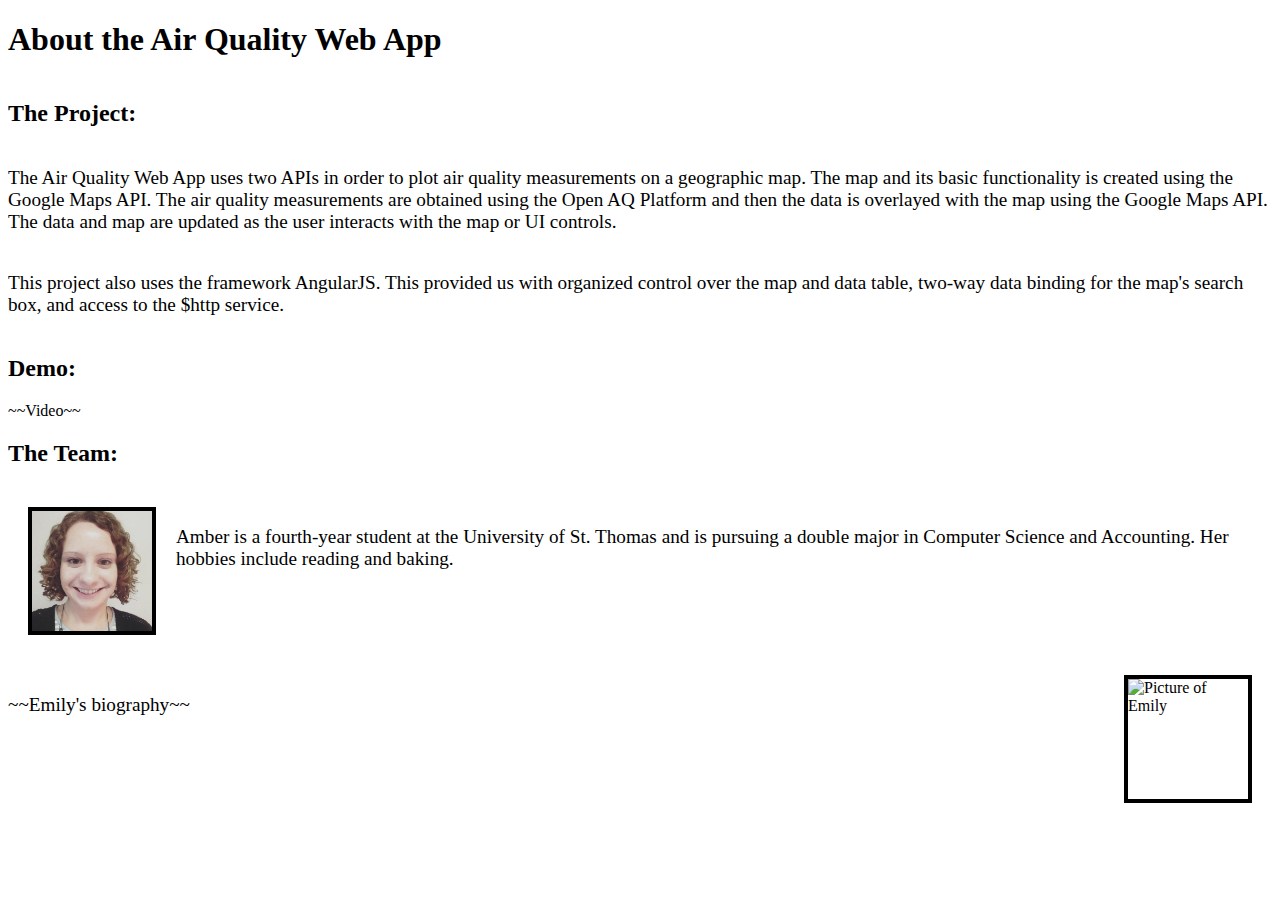
==== about.html @ edbbb0cb "'about' page template" ====
<!DOCTYPE html>

<!--
	Emily Meuer
	Amber Krause
	04/02/2018

	About Page for Air Quality Web App for CISC 375
-->

<html>
	<head>
		<meta charset="utf-8"/>
		<meta name="viewport" content="width=device-width, initial-scale=1"/>
		<link rel="stylesheet" href="style.css"/>
		<title>About</title>
	</head>
	<body>
    <h1>About the Air Quality Web App</h1>

		<div class="container">
			<h2>The Project:</h2>
			<p>The Air Quality Web App uses two APIs in order to plot air quality measurements on a geographic
				map. The map and its basic functionality is created using the Google Maps API. The air quality
				measurements are obtained using the Open AQ Platform and then the data is overlayed with the map
				using the Google Maps API. The data and map are updated as the user interacts with the map or UI
				controls.
			</p>
			<p>This project also uses the framework AngularJS. This provided us with organized control over the
				map and data table, two-way data binding for the map's search box, and access to the $http service.
			</p>
		</div>

		<div class="container">
			<h2>Demo:</h2>
			~~Video~~
		</div>

    <div class="container">
      <h2>The Team:</h2>
			<div class="container">
        <img src="images/amberpic.jpg" alt="Picture of Amber" class="profile-pic" align="left"/>
				<p>Amber is a fourth-year student at the University of St. Thomas and is pursuing a double major in Computer Science and Accounting. Her hobbies include reading and baking.</p>
      </div>
			<div class="container">
				<img src="" alt="Picture of Emily" class="profile-pic" align="right"/>
				<p>~~Emily's biography~~</p>
			</div>
    </div>

	</body>
</html>
---- style.css ----
/*
    Amber Krause, Emily Meuer
    March 2018

    Air Quality Web App Assignment for Web Development
*/

#map {
  height: 400px;
  width: 400px;
}

table, td, th, tr {
  background-color: #cccccc;
  border-collapse: collapse;
}

tbody {
  border-collapse: collapse;
}

p {
  font-size: 1.2rem;
  padding-top: 20px;
}

.ng-scope {
  border-collapse: collapse;
}

.ng-binding {
  border: 1px solid #cccccc;
  border-collapse: collapse;
}

.profile-pic {
  border: 4px solid black;
  height: 120px;
  width: 120px;
  margin: 20px;
}

.container {
  width: 100%;
  overflow: auto;
}
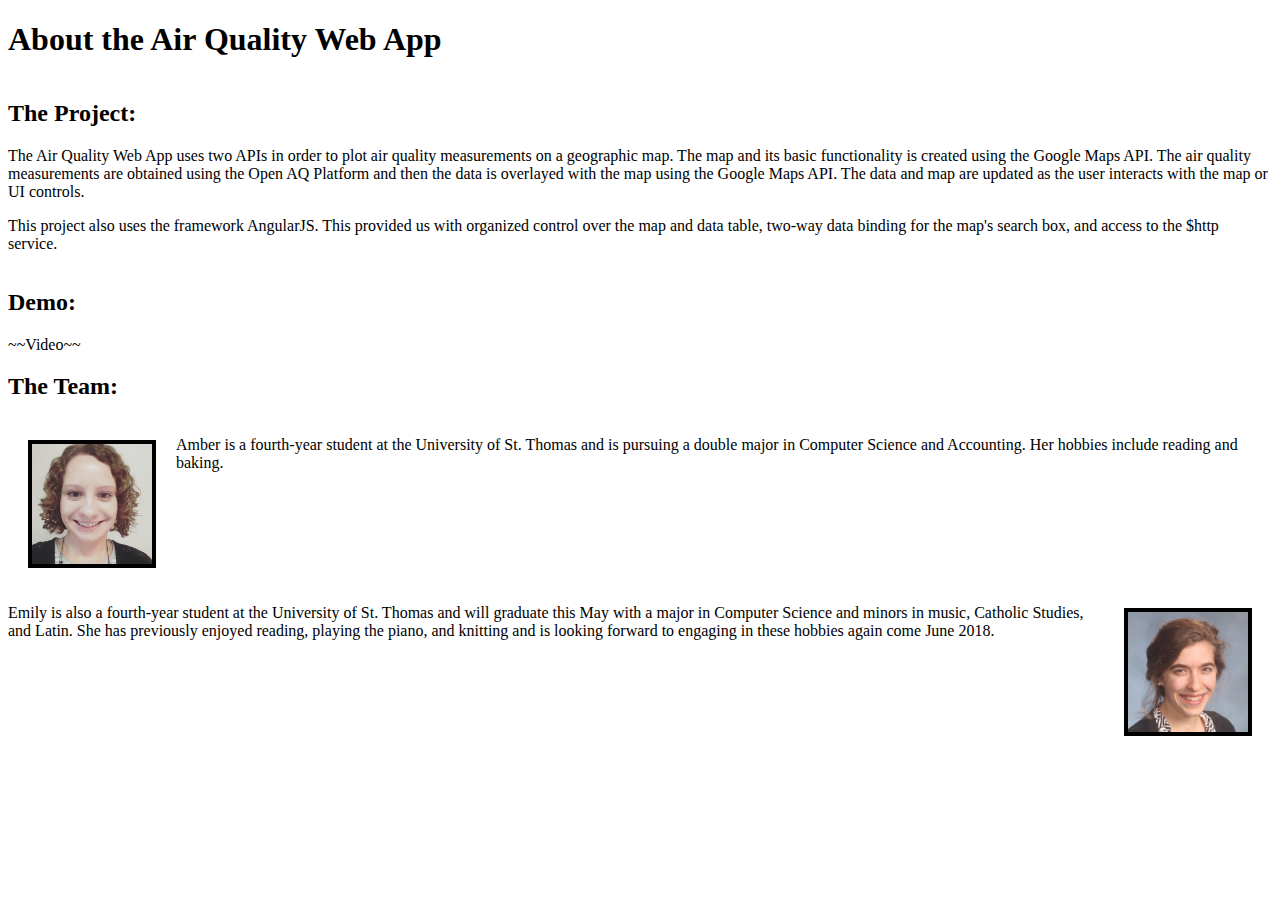
==== commit 13e9545a: "Heatmap should have colors" ====
--- a/about.html
+++ b/about.html
@@ -43,8 +43,14 @@
 				<p>Amber is a fourth-year student at the University of St. Thomas and is pursuing a double major in Computer Science and Accounting. Her hobbies include reading and baking.</p>
       </div>
 			<div class="container">
-				<img src="" alt="Picture of Emily" class="profile-pic" align="right"/>
-				<p>~~Emily's biography~~</p>
+				<img src="images/emilypic.jpg" alt="Picture of Emily" class="profile-pic" align="right"/>
+				<p>
+					Emily is also a fourth-year student at the University of St. Thomas and
+					will graduate this May with a major in Computer Science and minors
+					in music, Catholic Studies, and Latin.  She has previously enjoyed
+					reading, playing the piano, and knitting and is looking
+					forward to engaging in these hobbies again come June 2018.
+				</p>
 			</div>
     </div>
 
--- a/style.css
+++ b/style.css
@@ -5,25 +5,58 @@
     Air Quality Web App Assignment for Web Development
 */
 
+html {
+    font-size: 1em;
+    float: left;
+}
+
 #map {
-  height: 400px;
-  width: 400px;
+    height: 400px;
+    width: 500px;
+    position: relative;
+    float: left;
+    clear: left;
+}
+
+#filter {
+    width: 20rem;
+    clear: right;
+    float: left;
+    margin: 2rem;
+    padding: .5rem;
+    border: 1px solid black;
+    position: relative;
+}
+
+#aqDataTable {
+    float: left;
+    clear: left;
+    margin: 2rem;
+}
+
+#bc {
+    background-color: #ffccff;
+}
+
+#divBC {
+    background-color: #ff00ff;
 }
 
 table, td, th, tr {
-  background-color: #cccccc;
+  /*background-color: #ffccff;*/
   border-collapse: collapse;
+  border: 1px solid black;
 }
 
 tbody {
   border-collapse: collapse;
-}
-
+};
+/*
 p {
   font-size: 1.2rem;
   padding-top: 20px;
 }
-
+/*
 .ng-scope {
   border-collapse: collapse;
 }
@@ -31,6 +64,24 @@
 .ng-binding {
   border: 1px solid #cccccc;
   border-collapse: collapse;
+}
+*/
+#floatRight {
+    float: right;
+    text-align: right;
+    width: 100%;
+}
+
+#footer {
+    float: left;
+}
+
+.bold {
+    font-weight: bold;
+}
+
+.italic {
+    font-style: italic;
 }
 
 .profile-pic {
@@ -44,3 +95,48 @@
   width: 100%;
   overflow: auto;
 }
+
+
+.filterParamContainer {
+    /*width: 200px;*/
+    position: relative;
+}
+
+.slider {
+    float: right;
+    /*left: 50px;*/
+}
+
+.text {
+    float: right;
+    width: 3rem;
+    text-align: center;
+}
+
+.bc {
+    background-color: red;
+}
+
+.co {
+    background-color: orange;
+}
+
+.no2 {
+    background-color: yellow;
+}
+
+.o3 {
+    background-color: teal;
+}
+
+.pm10 {
+    background-color: green;
+}
+
+.pm25 {
+    background-color: blue;
+}
+
+.so2 {
+    background-color: purple;
+}
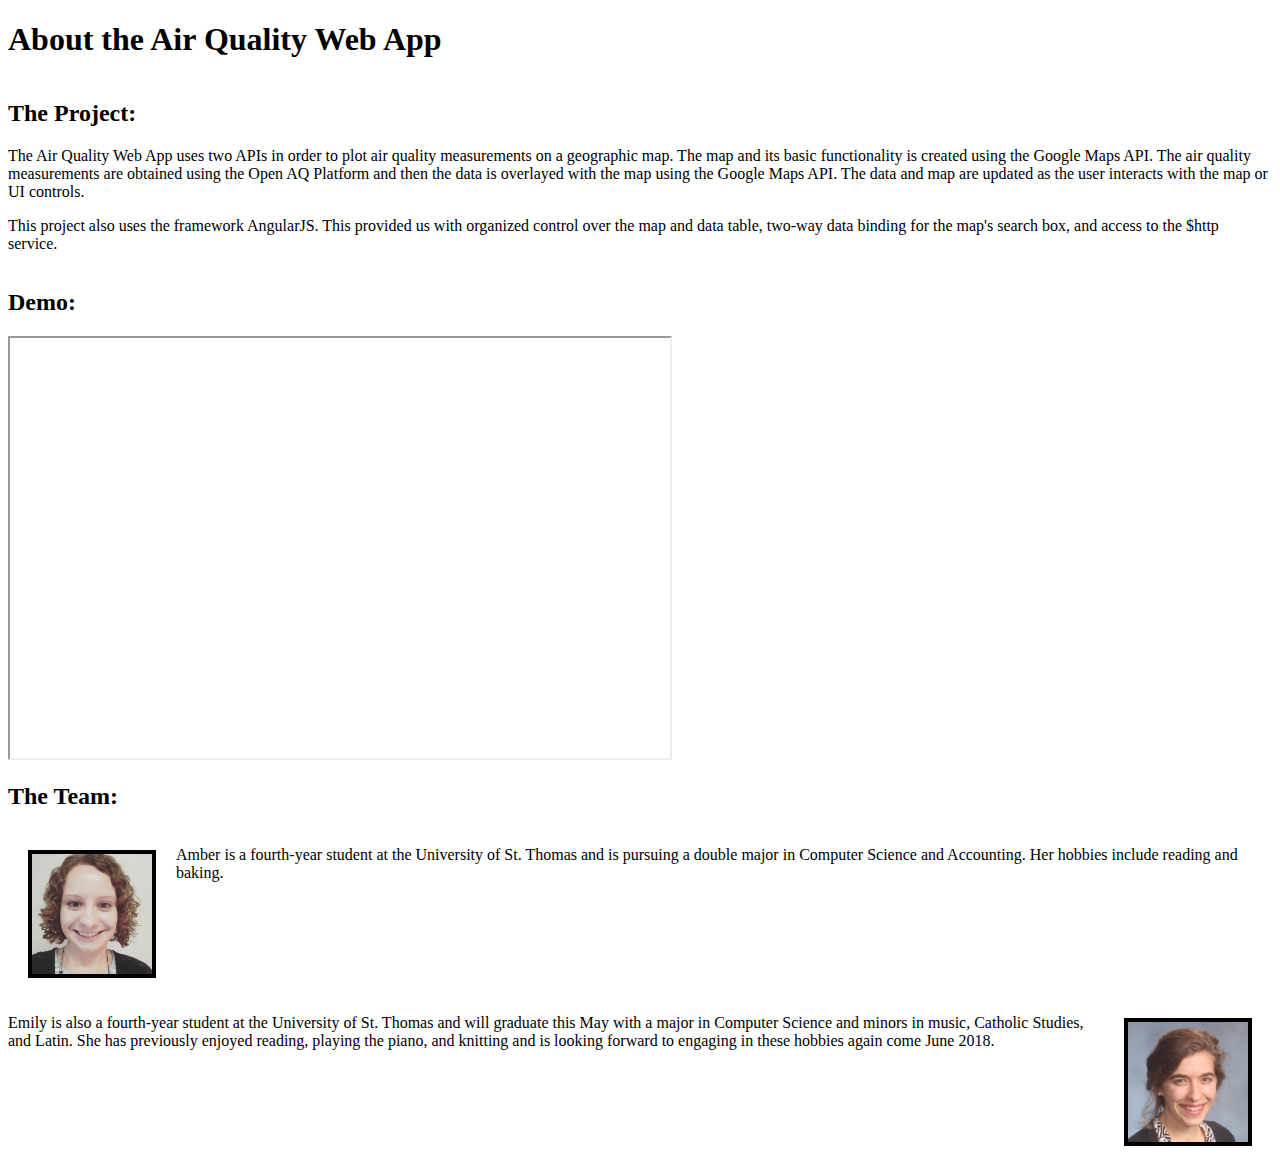
==== commit 427346d3: "iframe for vid" ====
--- a/about.html
+++ b/about.html
@@ -33,7 +33,9 @@
 
 		<div class="container">
 			<h2>Demo:</h2>
-			~~Video~~
+			<iframe width="660" height="420"
+				src="https://www.youtube.com/embed/tgbNymZ7vqY">//replace with correct vid
+			</iframe>
 		</div>
 
     <div class="container">
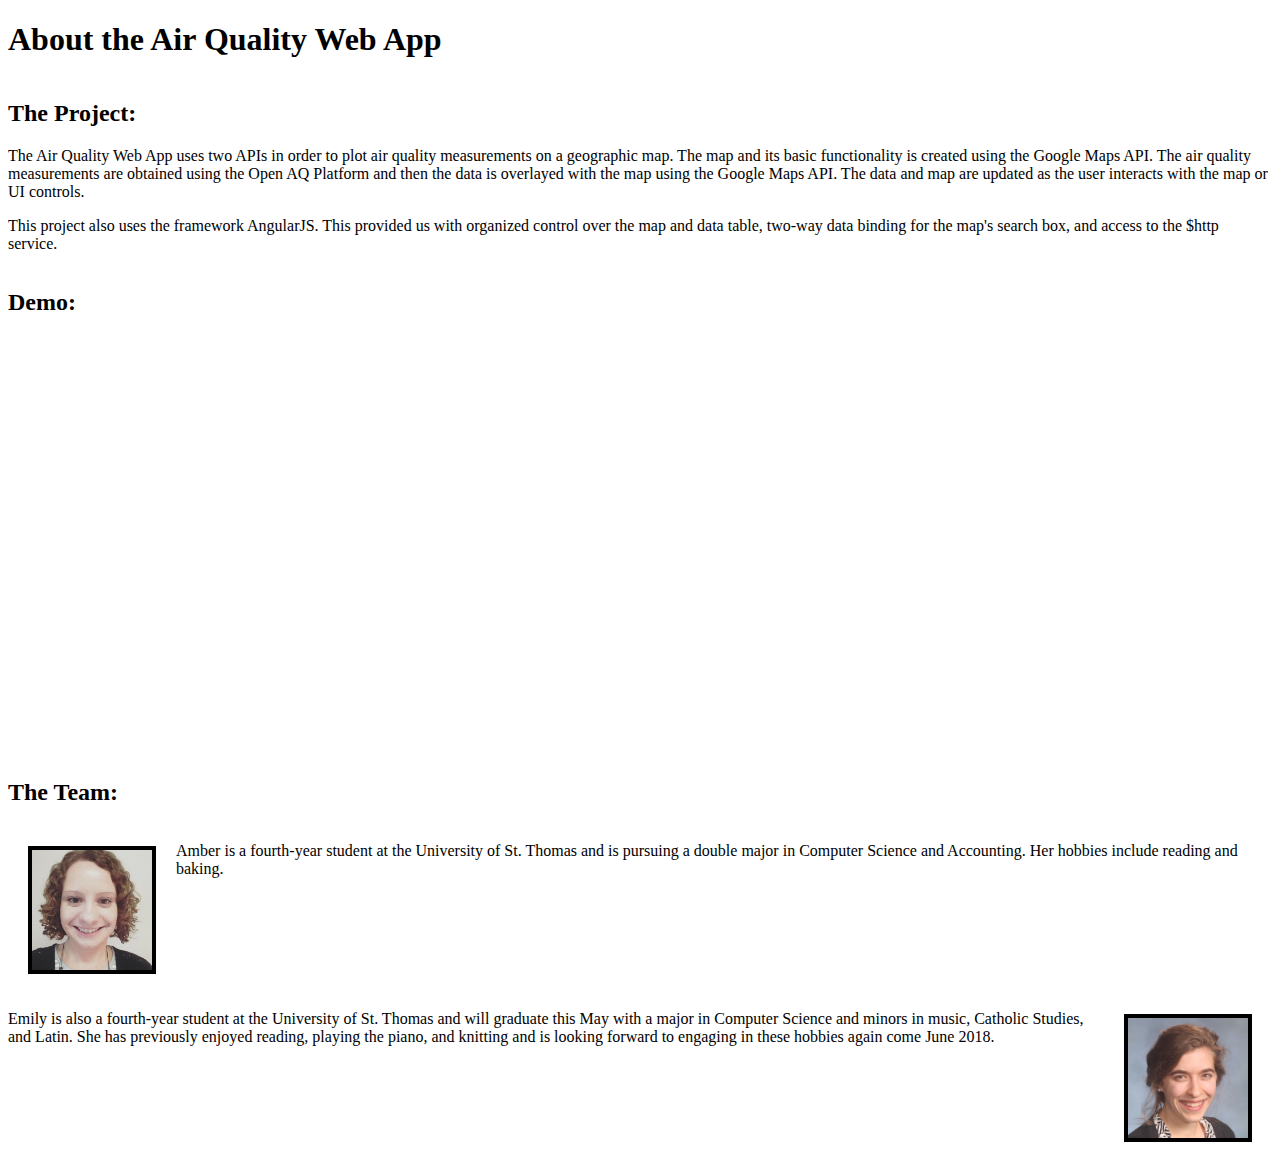
==== commit 186a2461: "Update demo video" ====
--- a/about.html
+++ b/about.html
@@ -33,8 +33,8 @@
 
 		<div class="container">
 			<h2>Demo:</h2>
-			<iframe width="660" height="420"
-				src="https://www.youtube.com/embed/tgbNymZ7vqY">//replace with correct vid
+			<iframe width="660" height="420" src="https://www.youtube.com/embed/jSdTMG1kIgg" 
+				frameborder="0" allow="autoplay; encrypted-media" allowfullscreen>
 			</iframe>
 		</div>
 
--- a/style.css
+++ b/style.css
@@ -113,6 +113,7 @@
     text-align: center;
 }
 
+/*
 .bc {
     background-color: red;
 }
@@ -140,3 +141,4 @@
 .so2 {
     background-color: purple;
 }
+*/
